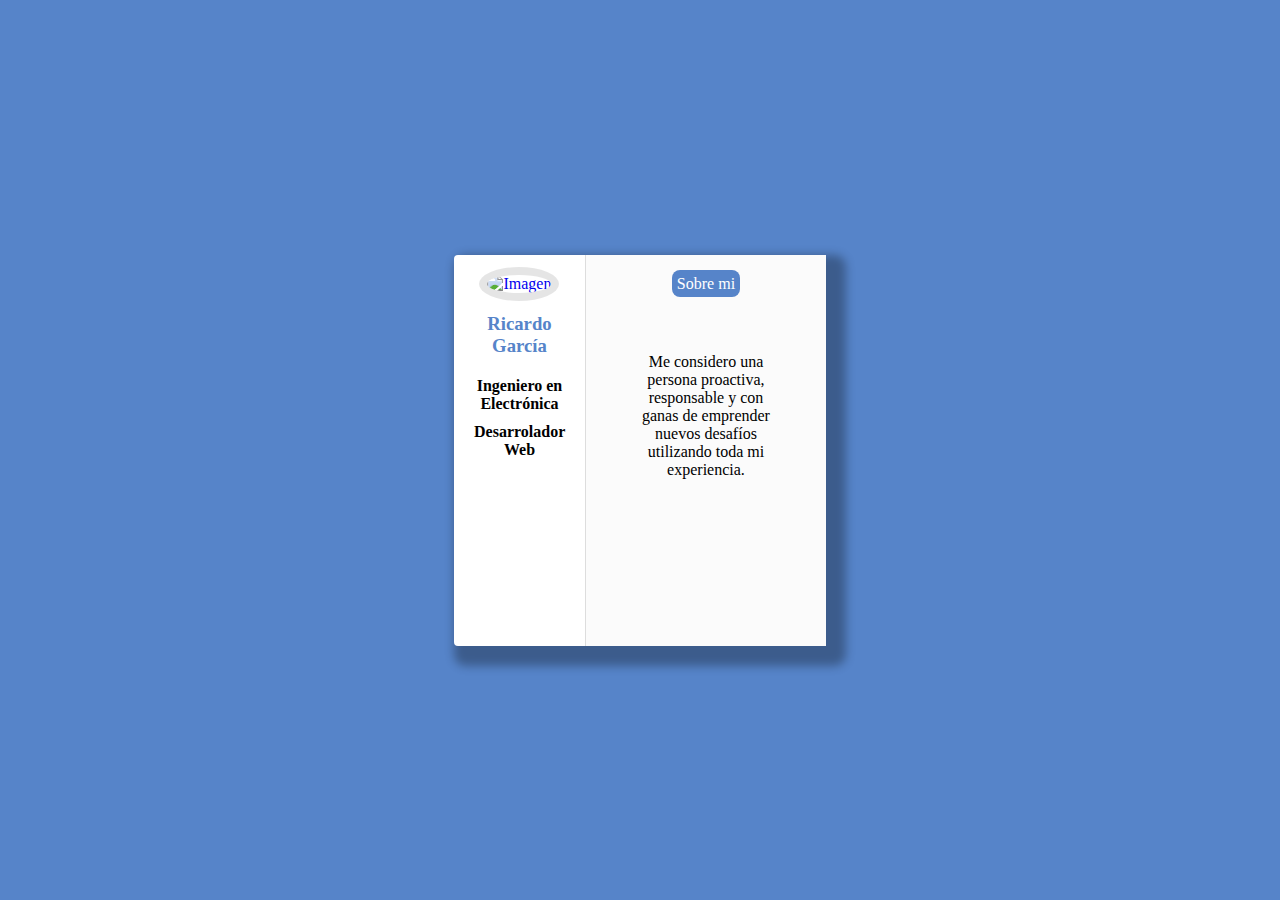
==== index.html @ bd02ece5 "eelctronica" ====
<!DOCTYPE html>
<html lang="en">
<head>  
    <meta charset="UTF-8">
    <meta http-equiv="X-UA-Compatible" content="IE=edge">
    <meta name="viewport" content="width=device-width, initial-scale=1.0">
    <link href="https://fonts.googleapis.com/css2?family=Roboto&display=swap" rel="stylesheet" />
    <script src="https://kit.fontawesome.com/c0e6f14933.js" crossorigin="anonymous"></script>


    <link rel="stylesheet" href="css/styles.css" />

   
    <title>Tarjeta de presentación</title>
</head>
<body>

  
    <div class="contenedor">
        <div class="tarjeta">
            <div class="header">


                

                <a href="#">
                    <img src="images/imagen1.jpg" alt="Imagen">
                </a>
                <h3>Ricardo García</h3>
                <h4>Ingeniero en Electrónica </h4> 
                <h4>Desarrolador Web</h4>             
            </div>
            
            <div class="descripcion">

                <a href="/pag2.html" class="boton-sobre-mi">Sobre mi</a>
                <p>Me considero una persona proactiva,
                    responsable y con ganas de emprender nuevos desafíos
                utilizando toda mi experiencia.</p>
                <div class="redes-sociales">
                    <a href="#"><i class="fab fa-facebook"></i></a>
                    <a href="#"><i class="fa-brands fa-square-whatsapp"></i></a>
                    <a href="https://github.com/ingenieroRik"><i class="fa-brands fa-github"></i></a>
                    <a href="https://www.linkedin.com/in/ricardo-ramon-garcia/"><i class="fa-brands fa-linkedin"></i></a>
                </div>
            </div>
        </div>
    </div>




</body>
</html>
---- css/styles.css ----
* {
	margin:0;
	padding:0;
	box-sizing: border-box;
	text-decoration: none;
	list-style-type: none;
  }
  
.contenedor{
    display: flex;
    align-items: center;
    justify-content: center;
    height: 100vh;
    background: #5684c9;
    padding: 0 20px;

}
.tarjeta {
    display: flex;
    width: 30%;
    height: auto;
    background: white;
    border-radius: 4px;
    box-shadow: 10px 10px 10px 10px rgba(0,0,0,.3 );
}
.header {
    border-right: 1px solid #ddd;
}
.descripcion {
    background: #fbfbfb;
    position: relative;
}
.header, .descripcion {
    padding: 20px;
    text-align: center;
}
.header a {
    position: relative;
    display: block;
}
.header img{
    width: 140px;
    border-radius: 50%;
    box-shadow: 0 0 0 8px rgba(0, 0, 0, .1);
    
}
.header a:hover img{
    box-shadow: 0 0 0 8px rgba(0, 0, 0, .2);
}
.header h3 {
    color: #5684c9; 
    margin-bottom: 20px; 
    margin-top: 20px;
}
.header h4 {
    margin-bottom: 10px;
}
.descripcion p{
    margin: 60px 30px;
    color: black;
}
.descripcion .redes-sociales{
margin-top: 120px;
}
.descripcion  .redes-sociales a {
    display: inline-block;
    padding: 0 15px;
    
}
.redes-sociales{
    color: blue;
    font-size: 24px;
}
.boton-sobre-mi {
    color:white;
    background-color:#5684c9 ;
    border-radius: 8px;
    border-color: #fff;
    padding: 5px;
    }
    .boton-cerrar{
        color:white;
        background-color:#5684c9 ;
        border-radius: 8px;
        border-color: #fff;
        padding: 5px; 
        margin-top: 30px;
    }
.mi-experiencia {
    padding-top: 5px;
}
.descripcion2 {
    padding: 15px;
    text-align: center;
}

@media (max-width:640px) {
    .tarjeta{
        display: block;
        width: 450px;
    }
    .header {
        padding: 20px 20px 5 px 20px;
        border: none;
    }
    .descripcion {
        padding: 5px 20px 20px 20px;
        background: transparent;
    }
    .header{
        margin: 0;
    }
   
}
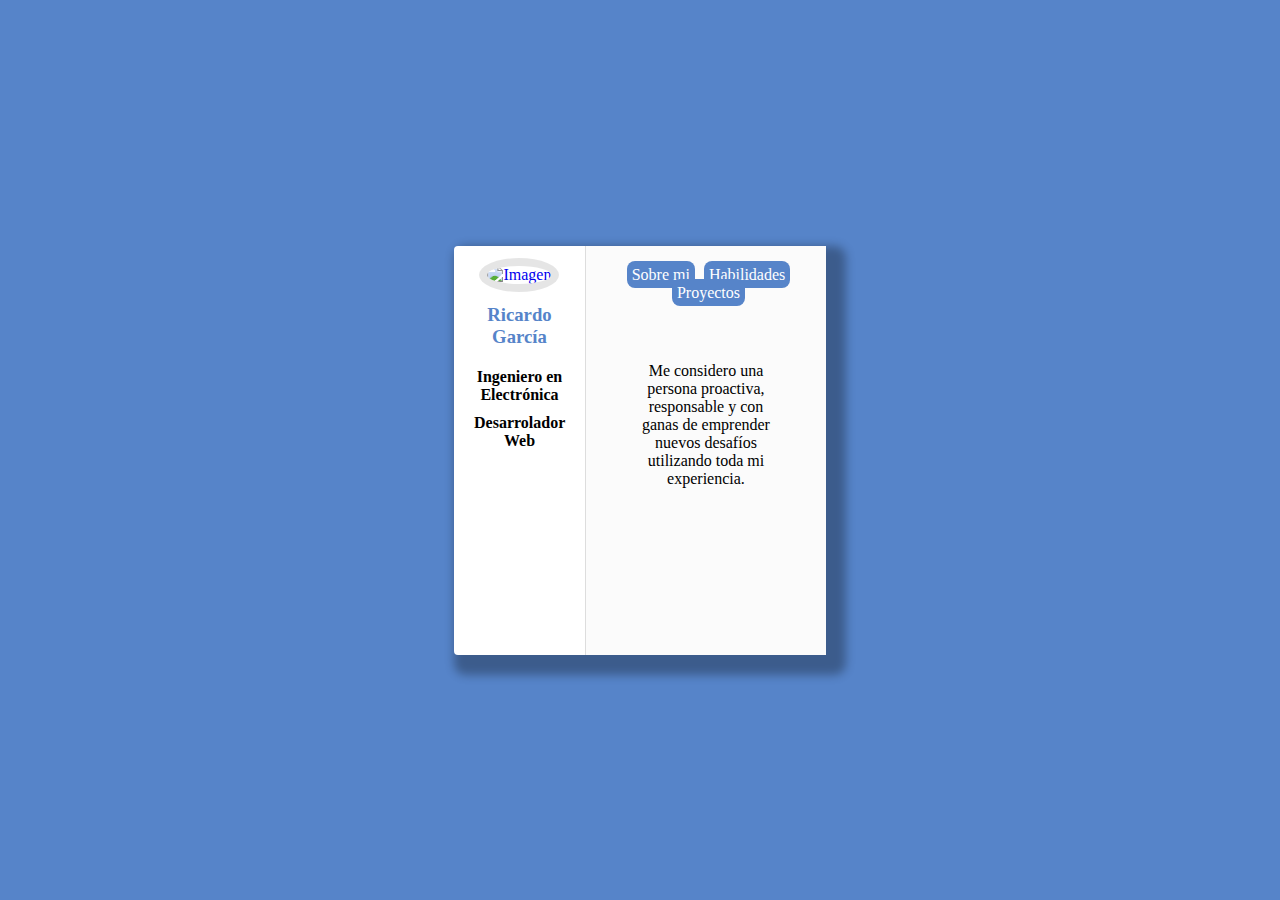
==== commit 18ffc52b: "se agregan pag 3  y 4" ====
--- a/index.html
+++ b/index.html
@@ -34,12 +34,16 @@
             <div class="descripcion">
 
                 <a href="/pag2.html" class="boton-sobre-mi">Sobre mi</a>
+                <a href="/pag3.html" class="boton-sobre-mi">Habilidades</a>
+                <a href="/pag4.html" class="boton-sobre-mi">Proyectos</a>
                 <p>Me considero una persona proactiva,
                     responsable y con ganas de emprender nuevos desafíos
                 utilizando toda mi experiencia.</p>
                 <div class="redes-sociales">
+                    <!--
                     <a href="#"><i class="fab fa-facebook"></i></a>
                     <a href="#"><i class="fa-brands fa-square-whatsapp"></i></a>
+                    -->
                     <a href="https://github.com/ingenieroRik"><i class="fa-brands fa-github"></i></a>
                     <a href="https://www.linkedin.com/in/ricardo-ramon-garcia/"><i class="fa-brands fa-linkedin"></i></a>
                 </div>
--- a/css/styles.css
+++ b/css/styles.css
@@ -78,6 +78,7 @@
     border-radius: 8px;
     border-color: #fff;
     padding: 5px;
+    margin-left: 5px;
     }
     .boton-cerrar{
         color:white;
@@ -92,8 +93,59 @@
 }
 .descripcion2 {
     padding: 15px;
+  
+}
+.descripcion3 {
+    display:flex;
+    flex-direction:column;
+    align-items: center;
+    justify-content:center ;
+    margin: auto; 
+    margin-top: 10px;
+    margin-bottom: 10px;
+}
+.reg-reset {
     text-align: center;
 }
+
+/*=============== SKILLS ===============*/
+.skills__content {
+    row-gap: 1rem;
+    column-gap: .5 rem;
+  }
+  .skills__area {
+    margin-top: 0;
+  
+  }
+  .skills__title {
+    font-size:1.1rem ;
+    margin-bottom: 1rem;
+  }
+  .skills__box {
+    display: flex;
+    justify-content: center;
+    column-gap: 1rem; 
+  }
+  .skills__group { 
+    row-gap: 1rem;
+  }
+  .skills__data {
+    display: flex;
+    column-gap: 0.5rem;
+  }
+  .skills__data i {
+    font-size: 1rem;
+    color:#5684c9;
+  }
+  .skills__name {
+    font-size: .938rem; ;
+    font-weight: 600;
+    line-height: 18px;
+  }
+  .skills__level {
+    font-size: .813rem;
+  }
+  
 
 @media (max-width:640px) {
     .tarjeta{
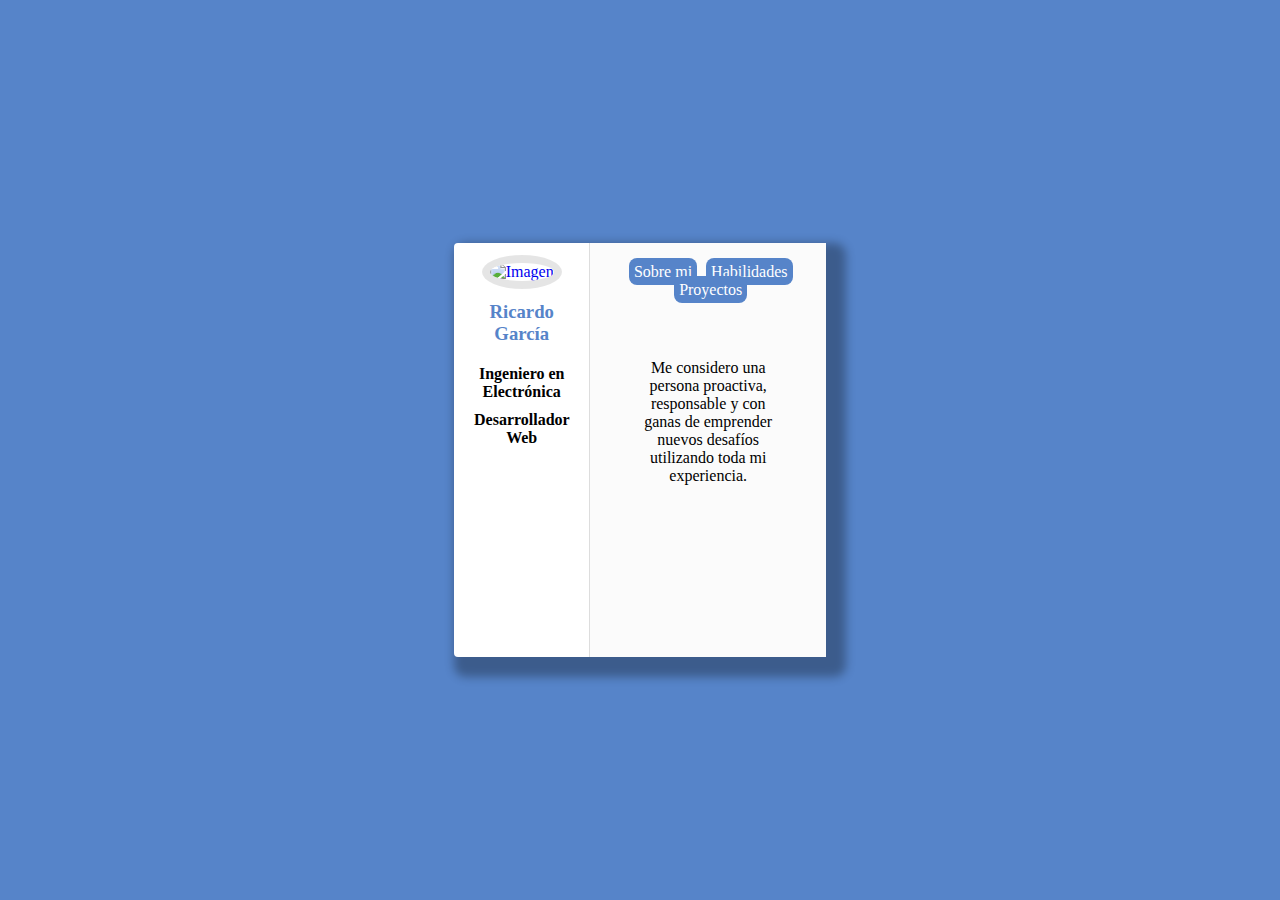
==== commit ac2222ee: "se corrigieron typos" ====
--- a/index.html
+++ b/index.html
@@ -28,18 +28,19 @@
                 </a>
                 <h3>Ricardo García</h3>
                 <h4>Ingeniero en Electrónica </h4> 
-                <h4>Desarrolador Web</h4>             
+                <h4>Desarrollador Web</h4>             
             </div>
             
             <div class="descripcion">
 
-                <a href="/pag2.html" class="boton-sobre-mi">Sobre mi</a>
-                <a href="/pag3.html" class="boton-sobre-mi">Habilidades</a>
-                <a href="/pag4.html" class="boton-sobre-mi">Proyectos</a>
+                <a href="pag2.html" class="boton-sobre-mi">Sobre mi</a>
+                <a href="pag3.html" class="boton-sobre-mi">Habilidades</a>
+                <a href="pag4.html" class="boton-sobre-mi">Proyectos</a>
                 <p>Me considero una persona proactiva,
                     responsable y con ganas de emprender nuevos desafíos
                 utilizando toda mi experiencia.</p>
                 <div class="redes-sociales">
+                    <a href="https://www.youtube.com/@ingeniero_rik1953" ><i class="fa-brands fa-youtube"></i></a>
                     <!--
                     <a href="#"><i class="fab fa-facebook"></i></a>
                     <a href="#"><i class="fa-brands fa-square-whatsapp"></i></a>
--- a/css/styles.css
+++ b/css/styles.css
@@ -70,7 +70,7 @@
 }
 .redes-sociales{
     color: blue;
-    font-size: 24px;
+    font-size: 28px;
 }
 .boton-sobre-mi {
     color:white;
@@ -103,6 +103,7 @@
     margin: auto; 
     margin-top: 10px;
     margin-bottom: 10px;
+  
 }
 .reg-reset {
     text-align: center;
@@ -120,6 +121,7 @@
   .skills__title {
     font-size:1.1rem ;
     margin-bottom: 1rem;
+    text-align: center;
   }
   .skills__box {
     display: flex;
@@ -145,7 +147,9 @@
   .skills__level {
     font-size: .813rem;
   }
-  
+  .link-github {
+    color:gray;
+  }
 
 @media (max-width:640px) {
     .tarjeta{
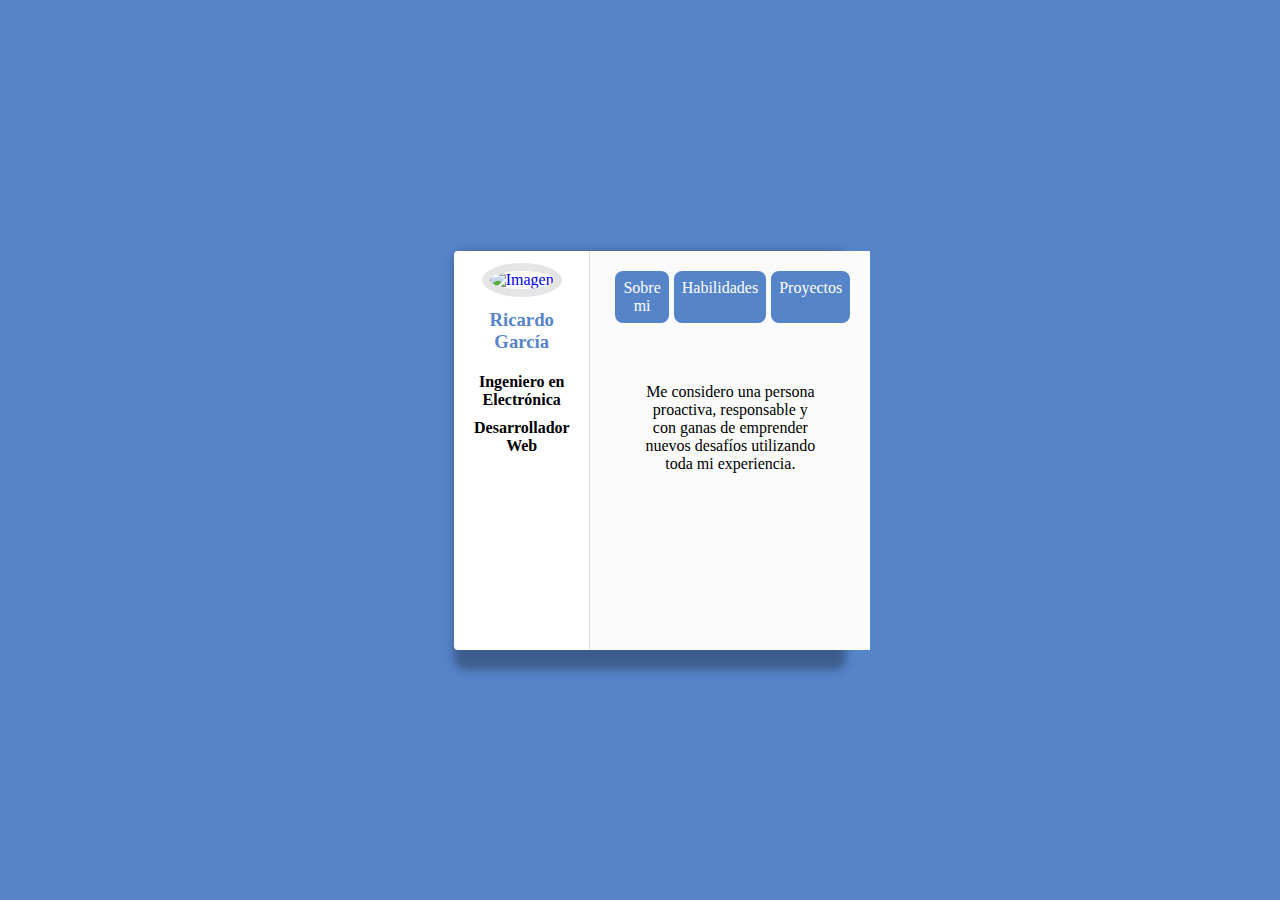
==== commit 768cba93: "se agrego cobol" ====
--- a/index.html
+++ b/index.html
@@ -20,9 +20,6 @@
         <div class="tarjeta">
             <div class="header">
 
-
-                
-
                 <a href="#">
                     <img src="images/imagen1.jpg" alt="Imagen">
                 </a>
@@ -33,14 +30,16 @@
             
             <div class="descripcion">
 
-                <a href="pag2.html" class="boton-sobre-mi">Sobre mi</a>
-                <a href="pag3.html" class="boton-sobre-mi">Habilidades</a>
-                <a href="pag4.html" class="boton-sobre-mi">Proyectos</a>
+                <div class="botones__ppal">
+                    <a href="pag2.html" class="boton-sobre-mi">Sobre mi</a>
+                    <a href="pag3.html" class="boton-sobre-mi">Habilidades</a>
+                    <a href="pag4.html" class="boton-sobre-mi">Proyectos</a>
+                </div>
                 <p>Me considero una persona proactiva,
                     responsable y con ganas de emprender nuevos desafíos
                 utilizando toda mi experiencia.</p>
                 <div class="redes-sociales">
-                    <a href="https://www.youtube.com/@ingeniero_rik1953" ><i class="fa-brands fa-youtube"></i></a>
+                    <a href="https://www.youtube.com/@ingeniero_rik" ><i class="fa-brands fa-youtube"></i></a>
                     <!--
                     <a href="#"><i class="fab fa-facebook"></i></a>
                     <a href="#"><i class="fa-brands fa-square-whatsapp"></i></a>
@@ -56,4 +55,4 @@
 
 
 </body>
-</html>+</html>
--- a/css/styles.css
+++ b/css/styles.css
@@ -19,6 +19,14 @@
 .tarjeta {
     display: flex;
     width: 30%;
+    height: auto;
+    background: white;
+    border-radius: 4px;
+    box-shadow: 10px 10px 10px 10px rgba(0,0,0,.3 );
+}
+.tarjeta3 {
+    display: flex;
+   /* width: 30%;*/
     height: auto;
     background: white;
     border-radius: 4px;
@@ -65,22 +73,25 @@
 }
 .descripcion  .redes-sociales a {
     display: inline-block;
-    padding: 0 15px;
-    
+    padding:  15px;  
 }
 .redes-sociales{
     color: blue;
     font-size: 28px;
+}
+.botones__ppal {
+    display: flex;
+    justify-content: center;
 }
 .boton-sobre-mi {
     color:white;
     background-color:#5684c9 ;
     border-radius: 8px;
     border-color: #fff;
-    padding: 5px;
-    margin-left: 5px;
+    padding: 8px;
+    margin-left: 5px; 
     }
-    .boton-cerrar{
+.boton-cerrar{
         color:white;
         background-color:#5684c9 ;
         border-radius: 8px;
@@ -103,7 +114,6 @@
     margin: auto; 
     margin-top: 10px;
     margin-bottom: 10px;
-  
 }
 .reg-reset {
     text-align: center;
@@ -151,8 +161,8 @@
     color:gray;
   }
 
-@media (max-width:640px) {
-    .tarjeta{
+@media (max-width:768px) {
+    .tarjeta, .tarjeta3{
         display: block;
         width: 450px;
     }
@@ -160,7 +170,7 @@
         padding: 20px 20px 5 px 20px;
         border: none;
     }
-    .descripcion {
+    .descripcion{
         padding: 5px 20px 20px 20px;
         background: transparent;
     }
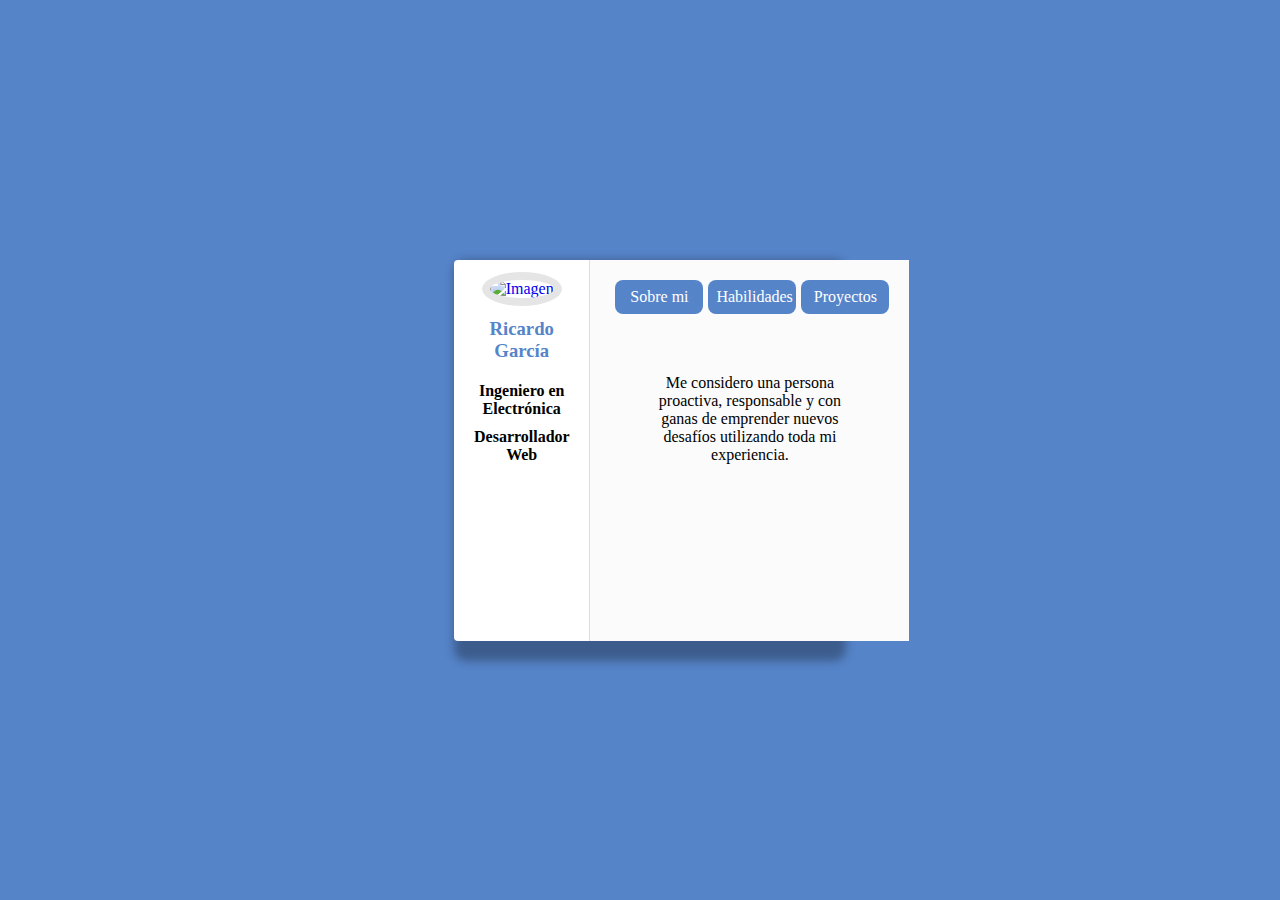
==== commit e8159cb1: "se agrega favicon" ====
--- a/index.html
+++ b/index.html
@@ -9,7 +9,7 @@
 
 
     <link rel="stylesheet" href="css/styles.css" />
-
+    <link rel="shortcut icon" href="/favicon.ico" type="image/x-icon">
    
     <title>Tarjeta de presentación</title>
 </head>
--- a/css/styles.css
+++ b/css/styles.css
@@ -84,6 +84,7 @@
     justify-content: center;
 }
 .boton-sobre-mi {
+    width: 88px;
     color:white;
     background-color:#5684c9 ;
     border-radius: 8px;
@@ -137,6 +138,7 @@
     display: flex;
     justify-content: center;
     column-gap: 1rem; 
+    padding: 3px;
   }
   .skills__group { 
     row-gap: 1rem;
